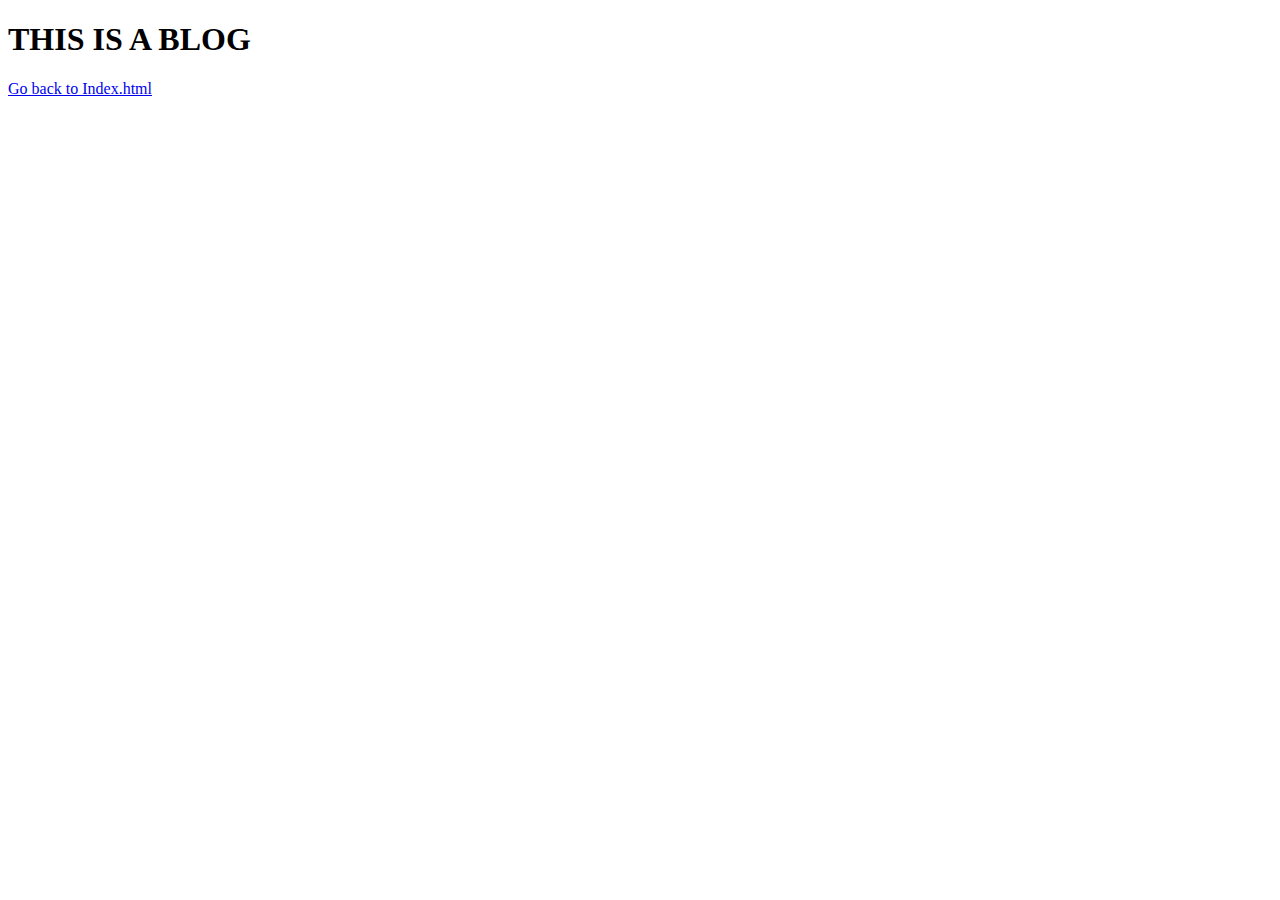
==== blog.html @ a1e5738c "Following Files are added for Code Magazine Webpage:" ====
<!DOCTYPE html>
<html lang="en">
  <head>
    <meta charset="UTF-8" />
    <meta http-equiv="X-UA-Compatible" content="IE=edge" />
    <meta name="viewport" content="width=device-width, initial-scale=1.0" />
    <title>Blog</title>
  </head>
  <body>
    <h1>THIS IS A BLOG</h1>
    <a href="index.html">Go back to Index.html</a>
  </body>
</html>
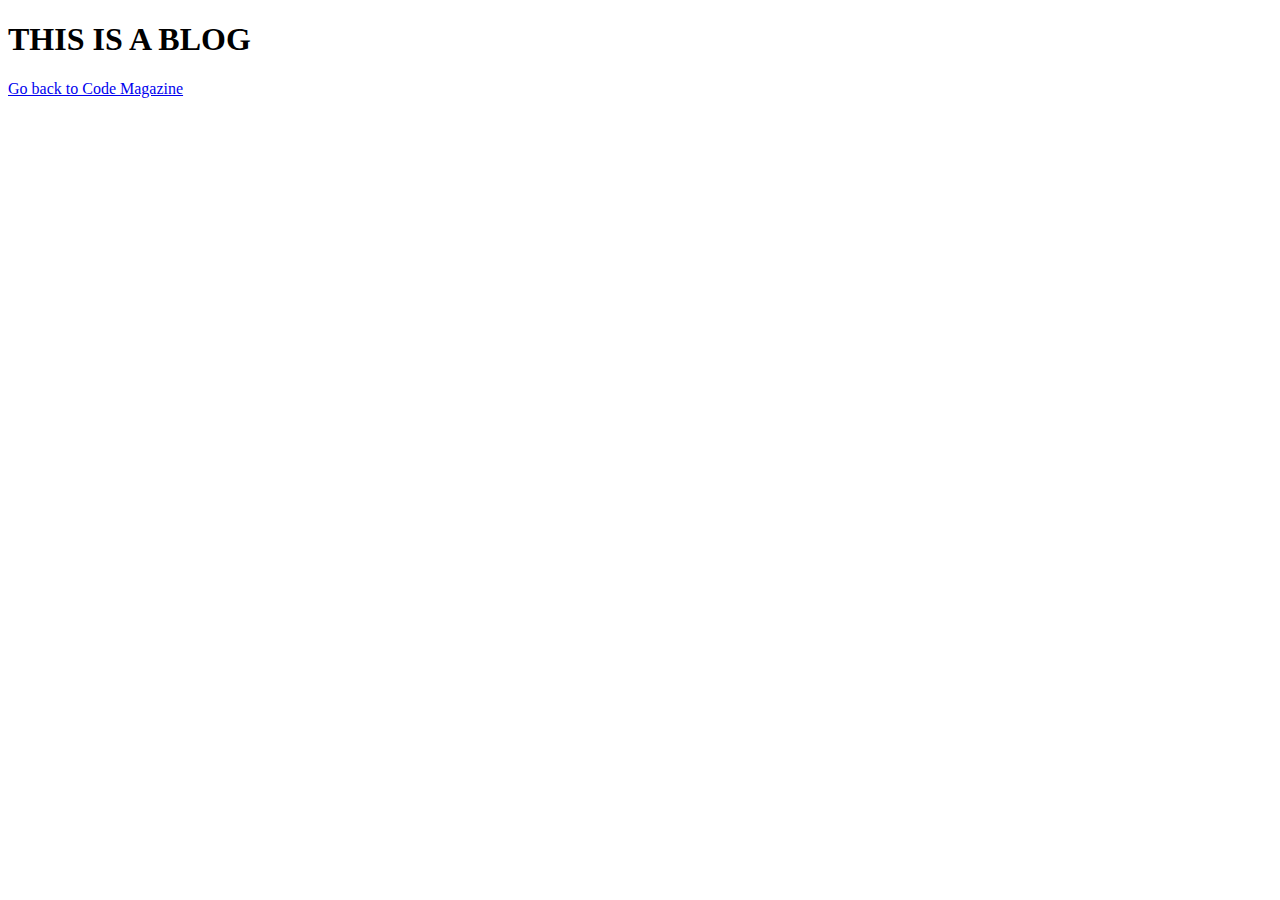
==== commit 6e149499: "Minor updates done" ====
--- a/blog.html
+++ b/blog.html
@@ -8,6 +8,6 @@
   </head>
   <body>
     <h1>THIS IS A BLOG</h1>
-    <a href="index.html">Go back to Index.html</a>
+    <a href="index.html">Go back to Code Magazine</a>
   </body>
 </html>
